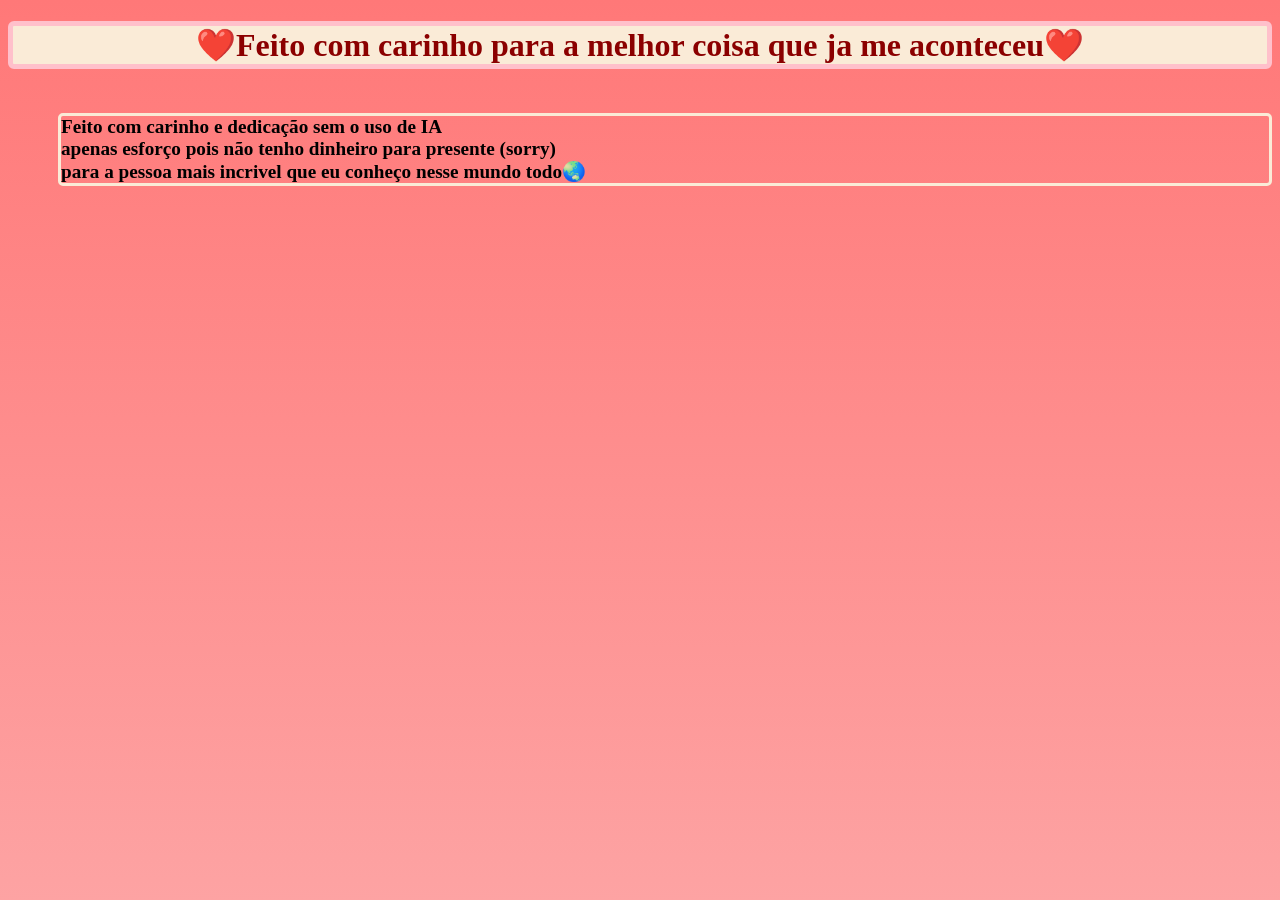
==== site/index.html @ 6ab4d6bf "Visuais" ====
<!DOCTYPE html>
<html lang="pt-br">
<head>
    <meta charset="UTF-8">
    <meta name="viewport" content="width=device-width, initial-scale=1.0">
    <link rel="stylesheet" href="style.css">
    <title>Para o amor da minha vida</title>
</head>
<body>
    
    <h1 id="tituloPrincipal">❤️Feito com carinho para a melhor coisa que ja me aconteceu❤️</h1>
    <p id="introdução">Feito com carinho e dedicação sem o uso de IA<br>apenas esforço pois não tenho dinheiro para presente (sorry)<br>para a pessoa mais incrivel que eu conheço nesse mundo todo🌏</p>


    <script src="script.js"></script>
</body>
</html>
---- site/style.css ----
#tituloPrincipal{
    text-align: center;
    color: darkred;
    border-style: solid;
    border-radius: 6px;
    border-color: pink;
    background-color: antiquewhite;
    border-width: 5px;
}
#introdução{
    font-weight: bolder;
    font-size: larger;
    margin-left: 50px;
    margin-top: 44px;
    border-style: solid;
    border-radius: 5px;
    border-color: antiquewhite;
}
body{
    background-image: linear-gradient(rgb(255, 120, 120), rgb(253, 163, 163));
    background-attachment: fixed;
}
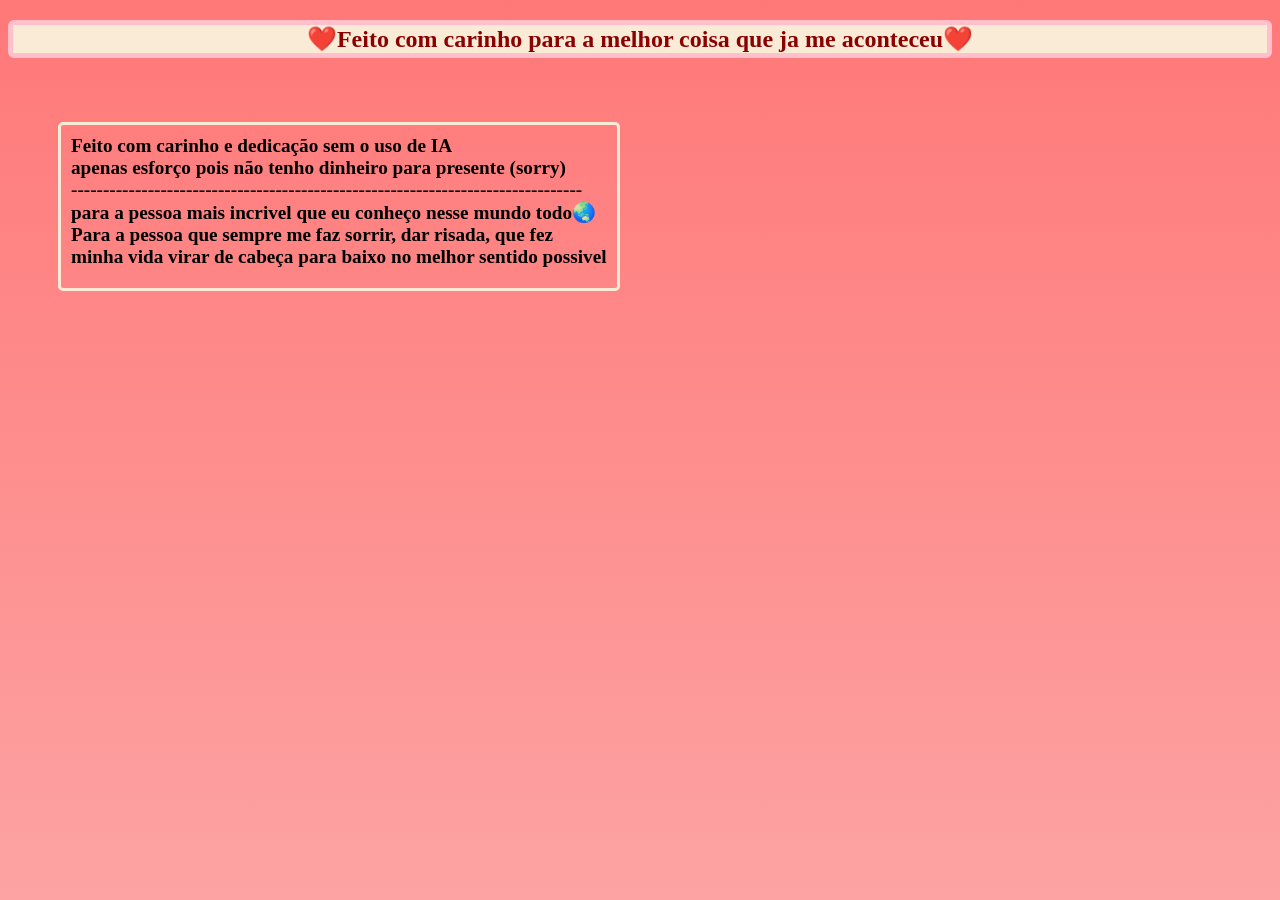
==== commit c22493eb: "+" ====
--- a/site/index.html
+++ b/site/index.html
@@ -8,9 +8,17 @@
 </head>
 <body>
     
-    <h1 id="tituloPrincipal">❤️Feito com carinho para a melhor coisa que ja me aconteceu❤️</h1>
-    <p id="introdução">Feito com carinho e dedicação sem o uso de IA<br>apenas esforço pois não tenho dinheiro para presente (sorry)<br>para a pessoa mais incrivel que eu conheço nesse mundo todo🌏</p>
+   <section id="sectionInicio">
 
+       <h1 id="tituloPrincipal">❤️Feito com carinho para a melhor coisa que ja me aconteceu❤️</h1>
+       <p id="introdução">Feito com carinho e dedicação sem o uso de IA<br>apenas esforço pois não tenho dinheiro para presente (sorry)<br> --------------------------------------------------------------------------------
+        <br>para a pessoa mais incrivel que eu conheço nesse mundo todo🌏<br>Para a pessoa que sempre me faz sorrir, dar risada, que fez <br>
+        minha vida virar de cabeça para baixo no melhor sentido possivel </p>
+    </section> 
+
+    <section id="sectionCoisas">
+
+    </section>
 
     <script src="script.js"></script>
 </body>
--- a/site/style.css
+++ b/site/style.css
@@ -8,6 +8,9 @@
     border-width: 5px;
 }
 #introdução{
+    display: inline-block;
+    padding: 10px;
+    padding-bottom: 20px;
     font-weight: bolder;
     font-size: larger;
     margin-left: 50px;
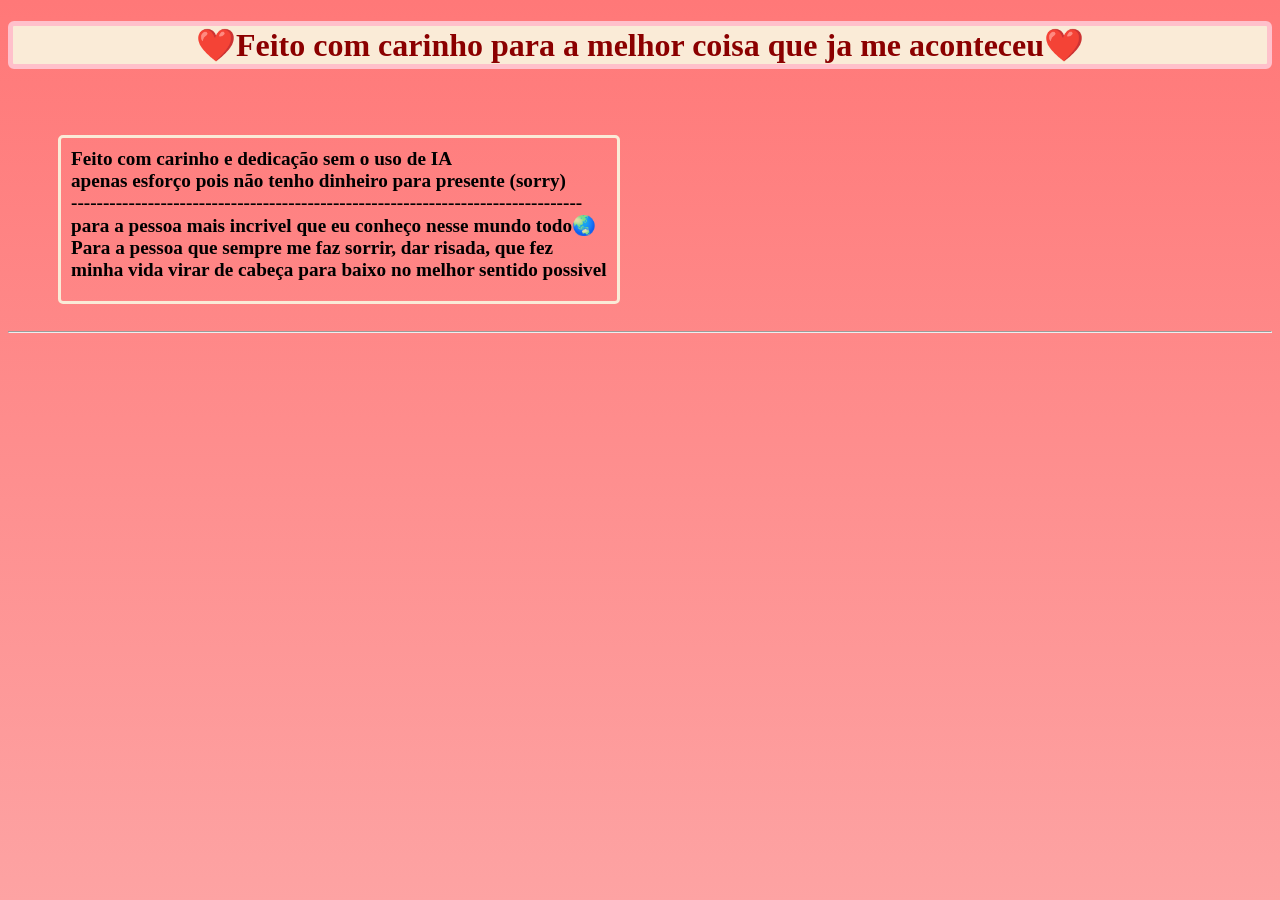
==== commit 8994c35d: "nada demais" ====
--- a/site/index.html
+++ b/site/index.html
@@ -8,14 +8,19 @@
 </head>
 <body>
     
+    <h1 id="tituloPrincipal">❤️Feito com carinho para a melhor coisa que ja me aconteceu❤️</h1>
+
    <section id="sectionInicio">
 
-       <h1 id="tituloPrincipal">❤️Feito com carinho para a melhor coisa que ja me aconteceu❤️</h1>
        <p id="introdução">Feito com carinho e dedicação sem o uso de IA<br>apenas esforço pois não tenho dinheiro para presente (sorry)<br> --------------------------------------------------------------------------------
         <br>para a pessoa mais incrivel que eu conheço nesse mundo todo🌏<br>Para a pessoa que sempre me faz sorrir, dar risada, que fez <br>
         minha vida virar de cabeça para baixo no melhor sentido possivel </p>
+        <!-- <img src="IMG-20260503-WA0007.jpg" alt="" id="fotoInicio"> -->
+
     </section> 
 
+    <hr>
+    
     <section id="sectionCoisas">
 
     </section>
--- a/site/style.css
+++ b/site/style.css
@@ -7,6 +7,15 @@
     background-color: antiquewhite;
     border-width: 5px;
 }
+#sectionInicio{
+    display: flex;
+}
+/* #fotoInicio{
+    margin-left: 200px;
+    margin-top: 20px;
+    width: 249.75px;
+    height: 350px;
+} */
 #introdução{
     display: inline-block;
     padding: 10px;
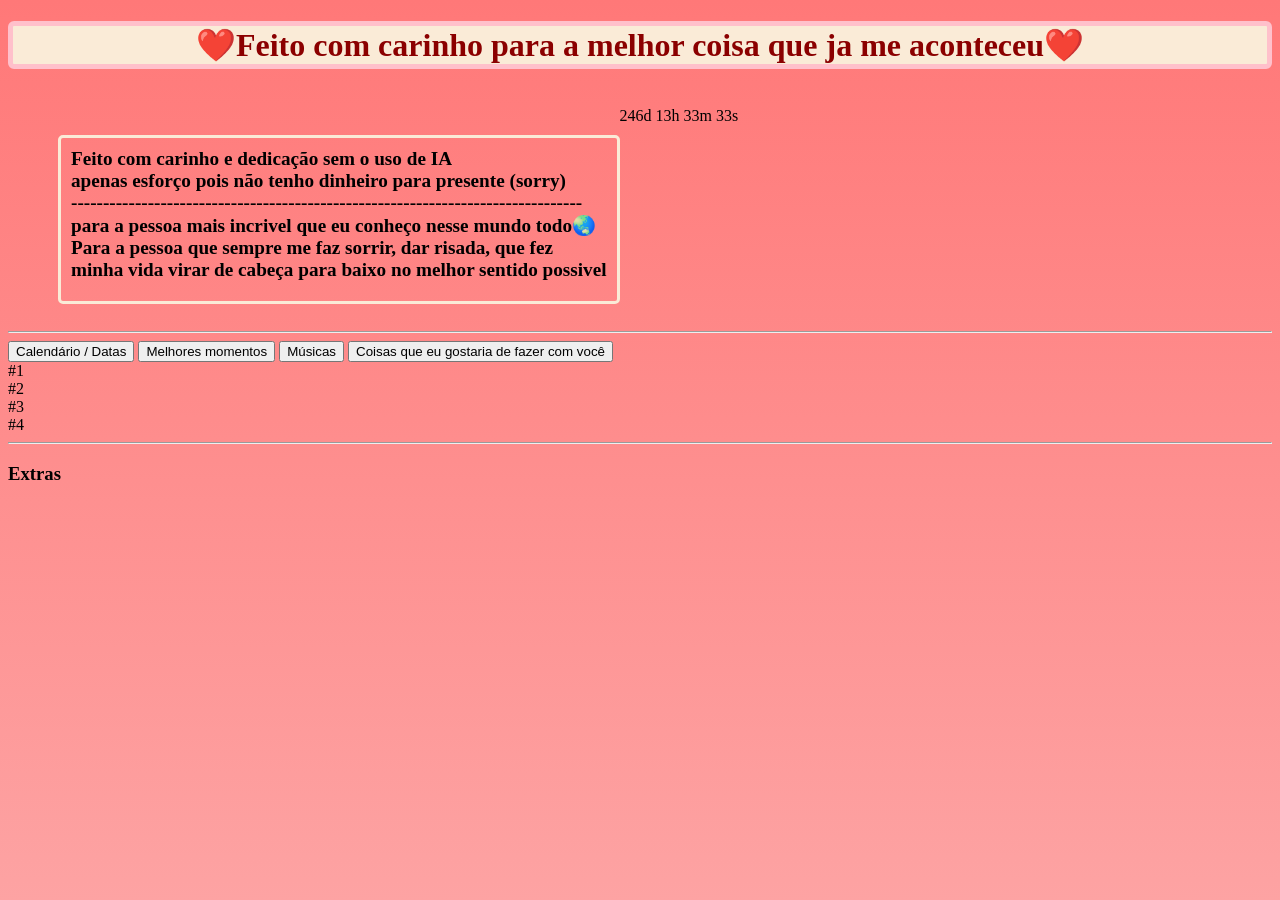
==== commit 920313cd: "+" ====
--- a/site/index.html
+++ b/site/index.html
@@ -12,18 +12,44 @@
 
    <section id="sectionInicio">
 
-       <p id="introdução">Feito com carinho e dedicação sem o uso de IA<br>apenas esforço pois não tenho dinheiro para presente (sorry)<br> --------------------------------------------------------------------------------
-        <br>para a pessoa mais incrivel que eu conheço nesse mundo todo🌏<br>Para a pessoa que sempre me faz sorrir, dar risada, que fez <br>
-        minha vida virar de cabeça para baixo no melhor sentido possivel </p>
-        <!-- <img src="IMG-20260503-WA0007.jpg" alt="" id="fotoInicio"> -->
+    <p id="introdução">Feito com carinho e dedicação sem o uso de IA<br>apenas esforço pois não tenho dinheiro para presente (sorry)<br> --------------------------------------------------------------------------------
+    <br>para a pessoa mais incrivel que eu conheço nesse mundo todo🌏<br>Para a pessoa que sempre me faz sorrir, dar risada, que fez <br>
+    minha vida virar de cabeça para baixo no melhor sentido possivel 
+    </p>
+    
+    <p id="relogio"></p>
 
     </section> 
 
     <hr>
-    
-    <section id="sectionCoisas">
 
-    </section>
+    <div id="divBotoes">
+        <button onclick="mostrarSection('tela1')" class="botoes">Calendário / Datas</button>
+        <button onclick="mostrarSection('tela2')" class="botoes">Melhores momentos</button>
+        <button onclick="mostrarSection('tela3')" class="botoes">Músicas</button>
+        <button onclick="mostrarSection('tela4')" class="botoes">Coisas que eu gostaria de fazer com você</button>
+    </div>
+
+        <section id="tela1" class="tela ativa">
+            #1
+        </section>
+        
+        <section id="tela2" class="tela">
+            #2
+        </section>
+        
+        <section id="tela3" class="tela">
+            #3
+        </section>
+        
+        <section id="tela4" class="tela">
+            #4
+        </section>
+
+    <hr id="hrExtras">
+
+    <h3 id="extrasTitulo">Extras</h3>
+        
 
     <script src="script.js"></script>
 </body>
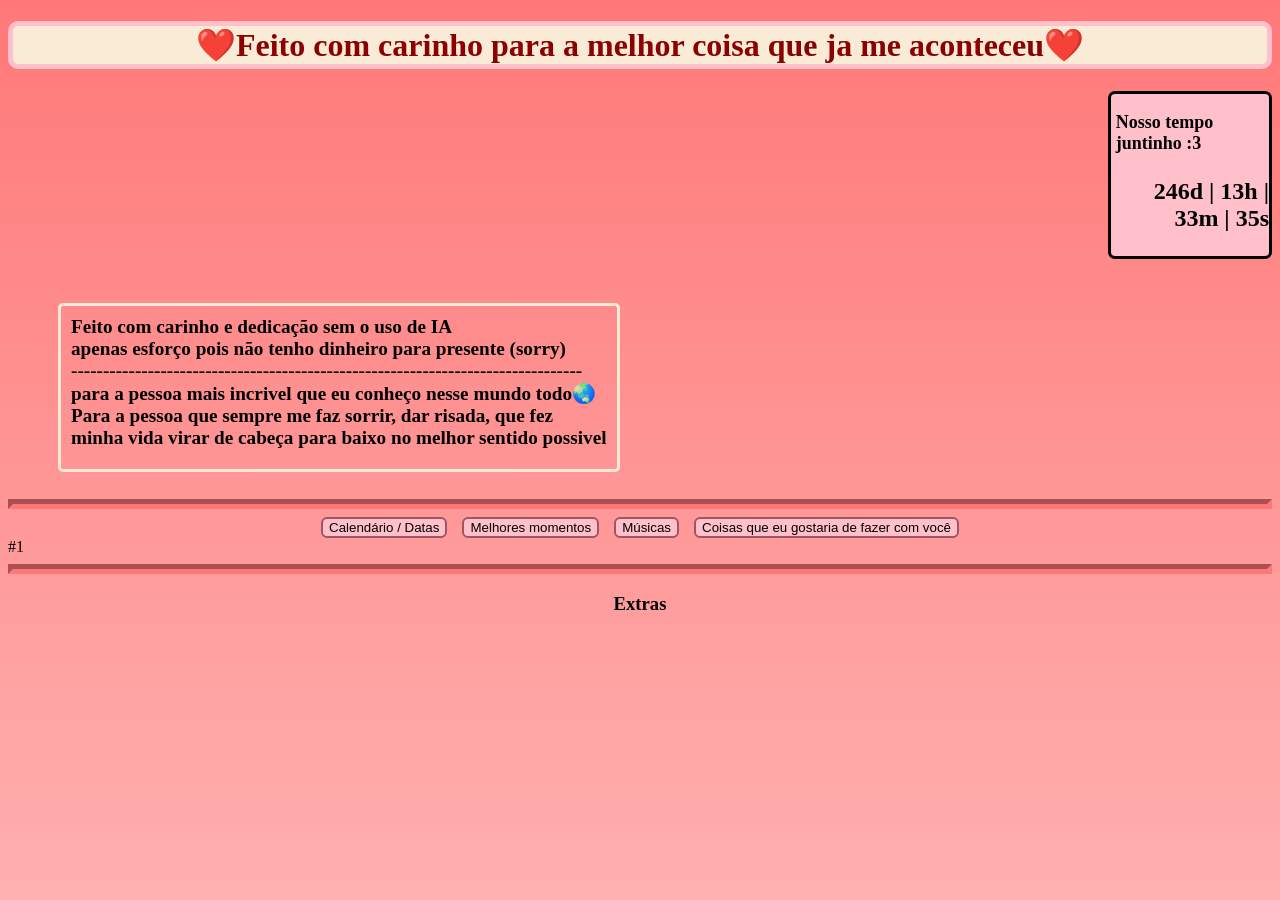
==== commit 98954fe7: "+" ====
--- a/site/index.html
+++ b/site/index.html
@@ -10,15 +10,17 @@
     
     <h1 id="tituloPrincipal">❤️Feito com carinho para a melhor coisa que ja me aconteceu❤️</h1>
 
-   <section id="sectionInicio">
+    <div class="timer">
+     <p class="textoInicio1">Nosso tempo juntinho :3</p>
+     <p id="relogio" class="contador"></p>
+    </div>
 
-    <p id="introdução">Feito com carinho e dedicação sem o uso de IA<br>apenas esforço pois não tenho dinheiro para presente (sorry)<br> --------------------------------------------------------------------------------
-    <br>para a pessoa mais incrivel que eu conheço nesse mundo todo🌏<br>Para a pessoa que sempre me faz sorrir, dar risada, que fez <br>
-    minha vida virar de cabeça para baixo no melhor sentido possivel 
-    </p>
-    
-    <p id="relogio"></p>
-
+    <section class="sectionInicio">
+     <p id="introdução">
+      Feito com carinho e dedicação sem o uso de IA<br>apenas esforço pois não tenho dinheiro para presente (sorry)<br> --------------------------------------------------------------------------------
+     <br>para a pessoa mais incrivel que eu conheço nesse mundo todo🌏<br>Para a pessoa que sempre me faz sorrir, dar risada, que fez <br>
+      minha vida virar de cabeça para baixo no melhor sentido possivel 
+      </p>
     </section> 
 
     <hr>
--- a/site/style.css
+++ b/site/style.css
@@ -1,23 +1,17 @@
+/* Inicio da página */
 #tituloPrincipal{
     text-align: center;
     color: darkred;
     border-style: solid;
-    border-radius: 6px;
+    border-radius: 10px;
     border-color: pink;
     background-color: antiquewhite;
     border-width: 5px;
 }
-#sectionInicio{
-    display: flex;
+.sectionInicio{
+    display:flex;
 }
-/* #fotoInicio{
-    margin-left: 200px;
-    margin-top: 20px;
-    width: 249.75px;
-    height: 350px;
-} */
 #introdução{
-    display: inline-block;
     padding: 10px;
     padding-bottom: 20px;
     font-weight: bolder;
@@ -28,7 +22,66 @@
     border-radius: 5px;
     border-color: antiquewhite;
 }
+.textoInicio1{
+    font-size: large;
+    font-weight: bolder;
+    margin-left: 5px;
+}
+.contador{
+    font-size:x-large;
+    font-weight: bolder;
+    text-align: right;
+    margin-left: auto;
+}
+.timer{
+    border-style: solid;
+    width: fit-content;
+    margin-left: 87%;
+    border-radius: 7px;
+    background-color: pink;
+}
+
+
+
+/* Parte boa */
+#divBotoes{
+    display: flex;
+    justify-content: center;
+    gap: 15px;
+}
+.botoes{
+    border-style: solid;
+    border-color: rgb(161, 84, 97);
+    border-radius: 6px;
+    background-color: pink;
+}
+.botoes:hover{
+    transition-duration: 0.35s;
+    scale: 1.1;
+}
+
+.tela{
+    display: none;
+}
+.ativa{
+    display: block;
+}
+
+
+
+
+/* Fim da página */
+#extrasTitulo{
+    text-align: center;
+}
+
+
+/* Aplicar a todos */
 body{
-    background-image: linear-gradient(rgb(255, 120, 120), rgb(253, 163, 163));
+    background-image: linear-gradient(rgb(255, 120, 120), rgb(255, 176, 176));
     background-attachment: fixed;
+}
+hr{
+    border-width: 5px;
+    border-color: rgb(255, 120, 120);
 }
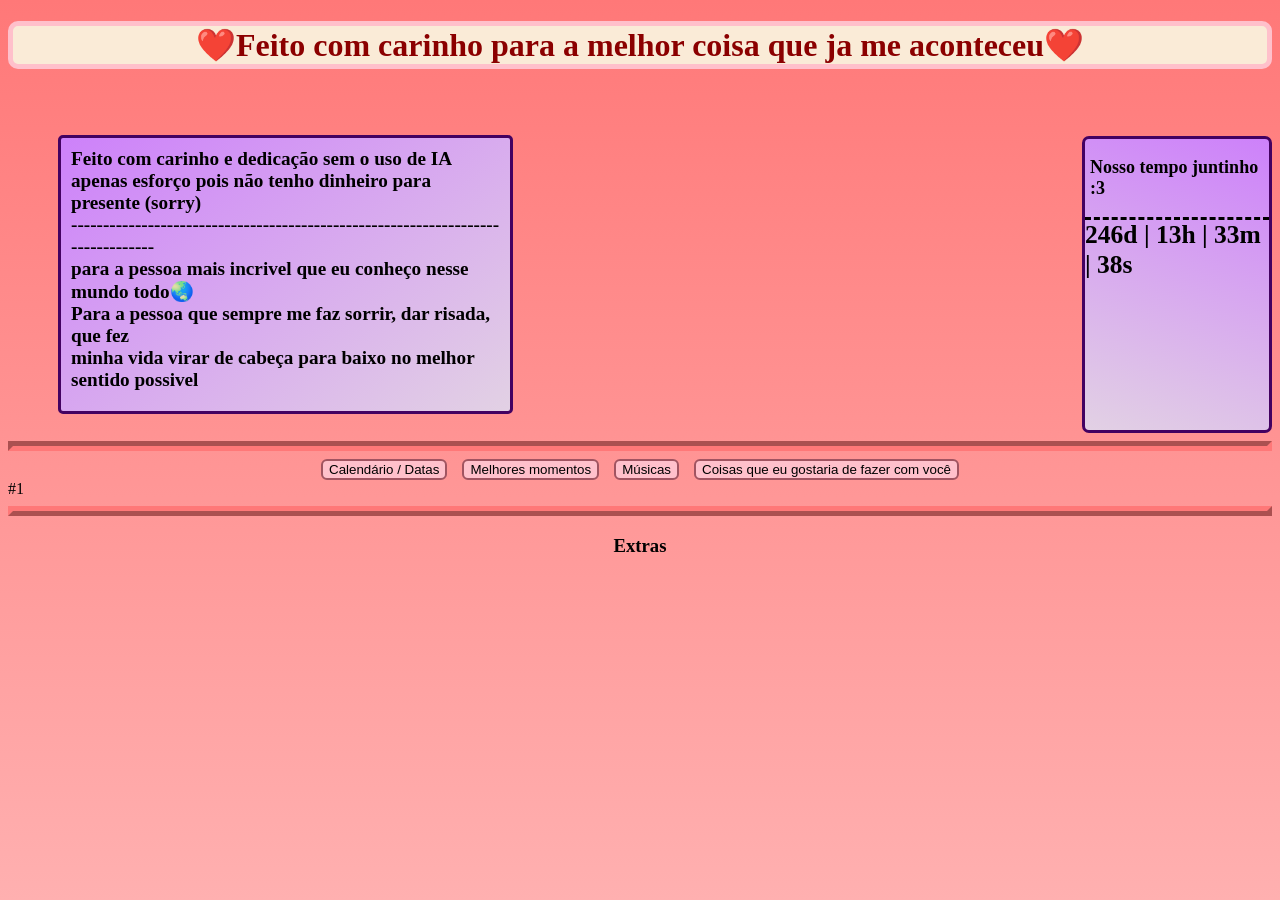
==== commit 10d74025: "+" ====
--- a/site/index.html
+++ b/site/index.html
@@ -10,17 +10,17 @@
     
     <h1 id="tituloPrincipal">❤️Feito com carinho para a melhor coisa que ja me aconteceu❤️</h1>
 
-    <div class="timer">
-     <p class="textoInicio1">Nosso tempo juntinho :3</p>
-     <p id="relogio" class="contador"></p>
-    </div>
-
+    
     <section class="sectionInicio">
-     <p id="introdução">
-      Feito com carinho e dedicação sem o uso de IA<br>apenas esforço pois não tenho dinheiro para presente (sorry)<br> --------------------------------------------------------------------------------
-     <br>para a pessoa mais incrivel que eu conheço nesse mundo todo🌏<br>Para a pessoa que sempre me faz sorrir, dar risada, que fez <br>
-      minha vida virar de cabeça para baixo no melhor sentido possivel 
-      </p>
+        <p id="introdução">
+            Feito com carinho e dedicação sem o uso de IA<br>apenas esforço pois não tenho dinheiro para presente (sorry)<br> --------------------------------------------------------------------------------
+            <br>para a pessoa mais incrivel que eu conheço nesse mundo todo🌏<br>Para a pessoa que sempre me faz sorrir, dar risada, que fez <br>
+            minha vida virar de cabeça para baixo no melhor sentido possivel 
+        </p>
+        <div class="timer">
+         <p class="textoInicio1">Nosso tempo juntinho :3</p>
+         <p id="relogio" class="contador"></p>
+        </div>
     </section> 
 
     <hr>
--- a/site/style.css
+++ b/site/style.css
@@ -10,6 +10,7 @@
 }
 .sectionInicio{
     display:flex;
+    flex-direction: row;
 }
 #introdução{
     padding: 10px;
@@ -20,25 +21,33 @@
     margin-top: 44px;
     border-style: solid;
     border-radius: 5px;
-    border-color: antiquewhite;
+    border-color: rgb(67, 1, 97);
+    background-image: linear-gradient(145deg, rgb(205, 129, 250),rgb(226, 209, 228));
 }
 .textoInicio1{
     font-size: large;
     font-weight: bolder;
     margin-left: 5px;
+    margin-right: 5px;
 }
 .contador{
-    font-size:x-large;
+    font-size: 25.5px;
     font-weight: bolder;
-    text-align: right;
-    margin-left: auto;
+    border-style: dashed;
+    border-left: 0px;
+    border-right: 0px;
+    border-bottom: 0px;
+    margin-bottom: 0px;
+    margin-top: 10px;
 }
 .timer{
+    margin-left: 45%;
+    margin-top: 45px;
+    max-height: fit-content;
     border-style: solid;
-    width: fit-content;
-    margin-left: 87%;
     border-radius: 7px;
-    background-color: pink;
+    border-color: rgb(67, 1, 97);
+    background-image: linear-gradient(200deg, rgb(205, 129, 250),rgb(226, 209, 228));
 }
 
 
@@ -71,6 +80,9 @@
 
 
 /* Fim da página */
+#hrExtras{
+    rotate: 180deg;
+}
 #extrasTitulo{
     text-align: center;
 }
@@ -84,4 +96,4 @@
 hr{
     border-width: 5px;
     border-color: rgb(255, 120, 120);
-}+}
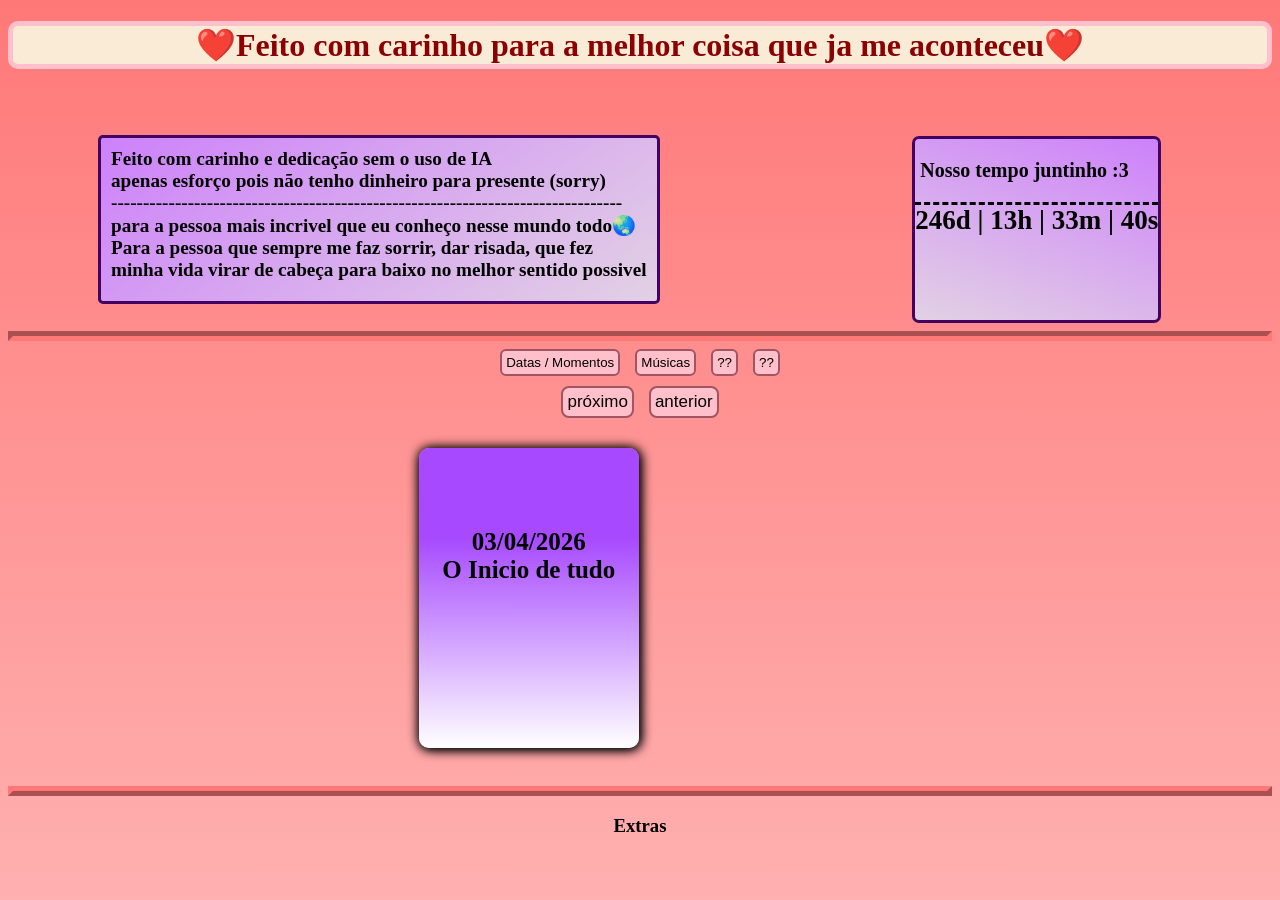
==== commit 2af45082: "Minha sanidade mental está cade vez menor" ====
--- a/site/index.html
+++ b/site/index.html
@@ -26,14 +26,45 @@
     <hr>
 
     <div id="divBotoes">
-        <button onclick="mostrarSection('tela1')" class="botoes">Calendário / Datas</button>
-        <button onclick="mostrarSection('tela2')" class="botoes">Melhores momentos</button>
-        <button onclick="mostrarSection('tela3')" class="botoes">Músicas</button>
-        <button onclick="mostrarSection('tela4')" class="botoes">Coisas que eu gostaria de fazer com você</button>
+        <button onclick="mostrarSection('tela1')" class="botoes">Datas / Momentos</button>
+        <button onclick="mostrarSection('tela2')" class="botoes">Músicas</button>
+        <button onclick="mostrarSection('tela3')" class="botoes">??</button>
+        <button onclick="mostrarSection('tela4')" class="botoes">??</button>
+    </div>
+
+    <div id="divBotoes1">
+
+        <button onclick="proximaSubSection()" class="botoes" id="botoes1">próximo</button>
+        <button onclick="ultimaSubSection()" class="botoes" id="botoes1">anterior</button>
     </div>
 
         <section id="tela1" class="tela ativa">
-            #1
+
+            <!-- <div id="dataDiv"> -->
+
+                <section id="subSection" class="subtela">
+                    <div class="book">
+                        <p id="cardTexto">
+                            O Inicio
+                        </p>
+                        <div class="cover">
+                            <p id="cardTitulo"> 03/04/2026 <br>O Inicio de tudo</p>
+                        </div>
+                    </div>
+                </section>
+                
+                
+                <section id="subSection2" class="subtela">
+                    <div class="book">
+                        <p id="cardTexto">Hello</p>
+                        <div class="cover">
+                            <p id="cardTitulo">Teste</p>
+                        </div>
+                    <!-- </div> -->
+                </section>
+                
+                
+            </div>
         </section>
         
         <section id="tela2" class="tela">
--- a/site/style.css
+++ b/site/style.css
@@ -17,7 +17,7 @@
     padding-bottom: 20px;
     font-weight: bolder;
     font-size: larger;
-    margin-left: 50px;
+    margin-left: 90px;
     margin-top: 44px;
     border-style: solid;
     border-radius: 5px;
@@ -25,13 +25,13 @@
     background-image: linear-gradient(145deg, rgb(205, 129, 250),rgb(226, 209, 228));
 }
 .textoInicio1{
-    font-size: large;
+    font-size: 20px;
     font-weight: bolder;
     margin-left: 5px;
     margin-right: 5px;
 }
 .contador{
-    font-size: 25.5px;
+    font-size: 27px;
     font-weight: bolder;
     border-style: dashed;
     border-left: 0px;
@@ -41,7 +41,7 @@
     margin-top: 10px;
 }
 .timer{
-    margin-left: 45%;
+    margin-left: 20%;
     margin-top: 45px;
     max-height: fit-content;
     border-style: solid;
@@ -63,21 +63,104 @@
     border-color: rgb(161, 84, 97);
     border-radius: 6px;
     background-color: pink;
+    padding: 4px;
 }
 .botoes:hover{
     transition-duration: 0.35s;
-    scale: 1.1;
+    scale: 1.15;
 }
 
+#divBotoes1{
+    display: flex;
+    justify-content: center;
+    gap: 15px;
+    margin-top: 10px;
+}
+#botoes1{
+    font-size: 17px;
+    border-radius: 8px;
+}
+
+.book {
+    margin-left: 32.5%;
+    margin-top: 30px;
+    margin-bottom: 30px;
+    position: relative;
+    border-radius: 10px;
+    width: 220px;
+    height: 300px;
+    background-color: rgb(219, 164, 255);
+    -webkit-box-shadow: 1px 1px 12px #000;
+    box-shadow: 1px 1px 12px #000;
+    -webkit-transform: preserve-3d;
+    -ms-transform: preserve-3d;
+    transform: preserve-3d;
+    -webkit-perspective: 2000px;
+    perspective: 2000px;
+    display: -webkit-box;
+    display: -ms-flexbox;
+    display: flex;
+    -webkit-box-align: center;
+    -ms-flex-align: center;
+    align-items: center;
+    -webkit-box-pack: center;
+    -ms-flex-pack: center;
+    justify-content: center;
+    color: #000;
+}
+.cover {
+  top: 0;
+  position: absolute;
+  background-image: linear-gradient(rgb(167, 74, 255)30%, rgb(255,255,255));
+  width: 100%;
+  height: 100%;
+  border-radius: 10px;
+  cursor: pointer;
+  -webkit-transition: all 0.5s;
+  transition: all 0.5s;
+  -webkit-transform-origin: 0;
+  -ms-transform-origin: 0;
+  transform-origin: 0;
+  -webkit-box-shadow: 1px 1px 12px #000;
+  box-shadow: 1px 1px 12px #000;
+  display: -webkit-box;
+  display: -ms-flexbox;
+  display: flex;
+  -webkit-box-align: center;
+  -ms-flex-align: center;
+  align-items: center;
+  -webkit-box-pack: center;
+  -ms-flex-pack: center;
+  text-align: center;
+  justify-content: center;
+}
+.book:hover .cover {
+  -webkit-transition: all 0.5s;
+  transition: all 0.5s;
+  -webkit-transform: rotatey(-83deg);
+  -ms-transform: rotatey(-83deg);
+  transform: rotatey(-83deg);
+}
+#cardTitulo{
+  font-size: 25px;
+  font-weight: bolder;
+  margin-bottom: 50%;
+}
+#cardTexto{
+    overflow-wrap: break-word;
+    font-size: 15px;
+    font-weight: bolder;
+    margin-left: 16.5px;
+}
 .tela{
+    display: none;
+}
+.subtela{
     display: none;
 }
 .ativa{
     display: block;
 }
-
-
-
 
 /* Fim da página */
 #hrExtras{
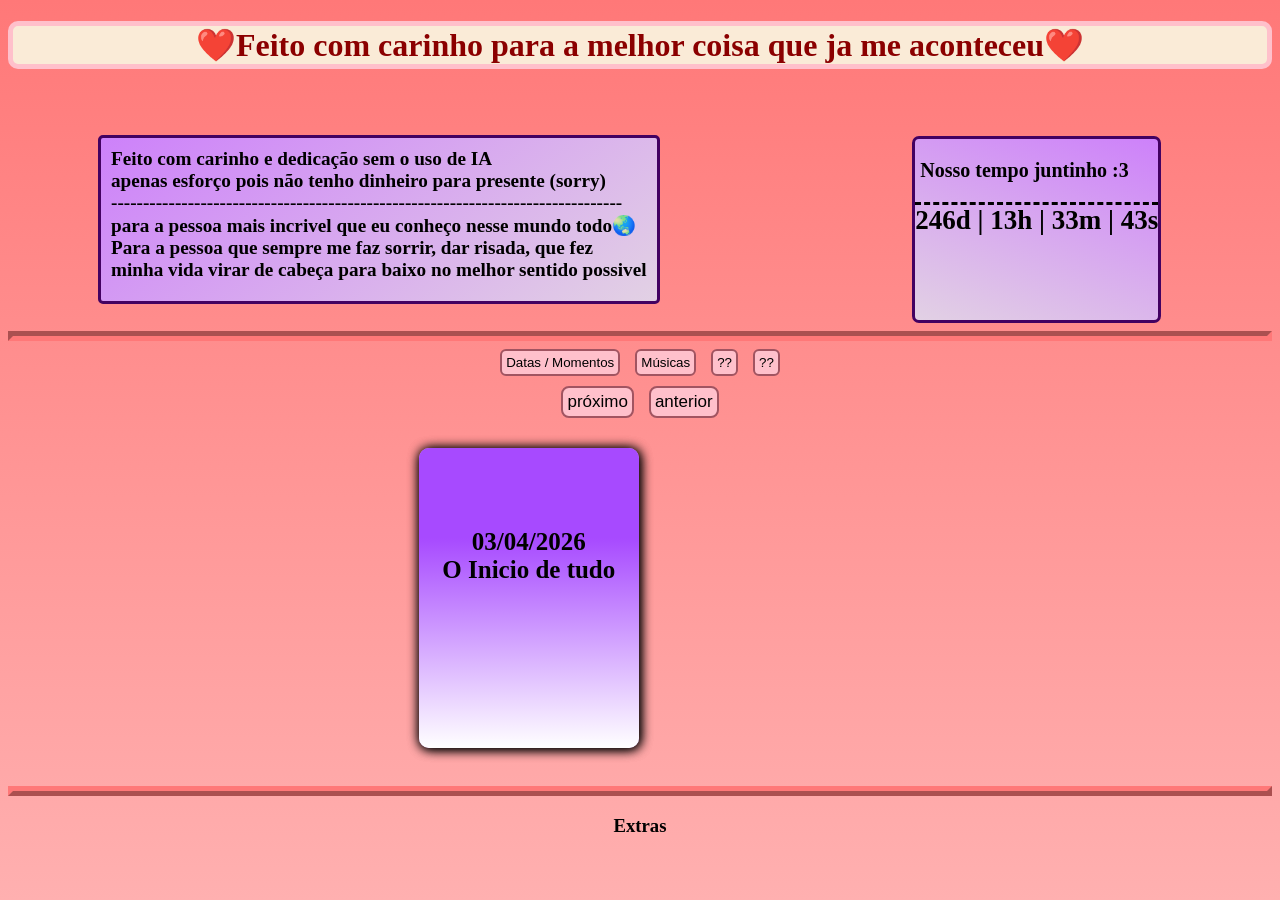
==== commit 5fc4af0e: "+" ====
--- a/site/index.html
+++ b/site/index.html
@@ -39,8 +39,6 @@
     </div>
 
         <section id="tela1" class="tela ativa">
-
-            <!-- <div id="dataDiv"> -->
 
                 <section id="subSection" class="subtela">
                     <div class="book">
